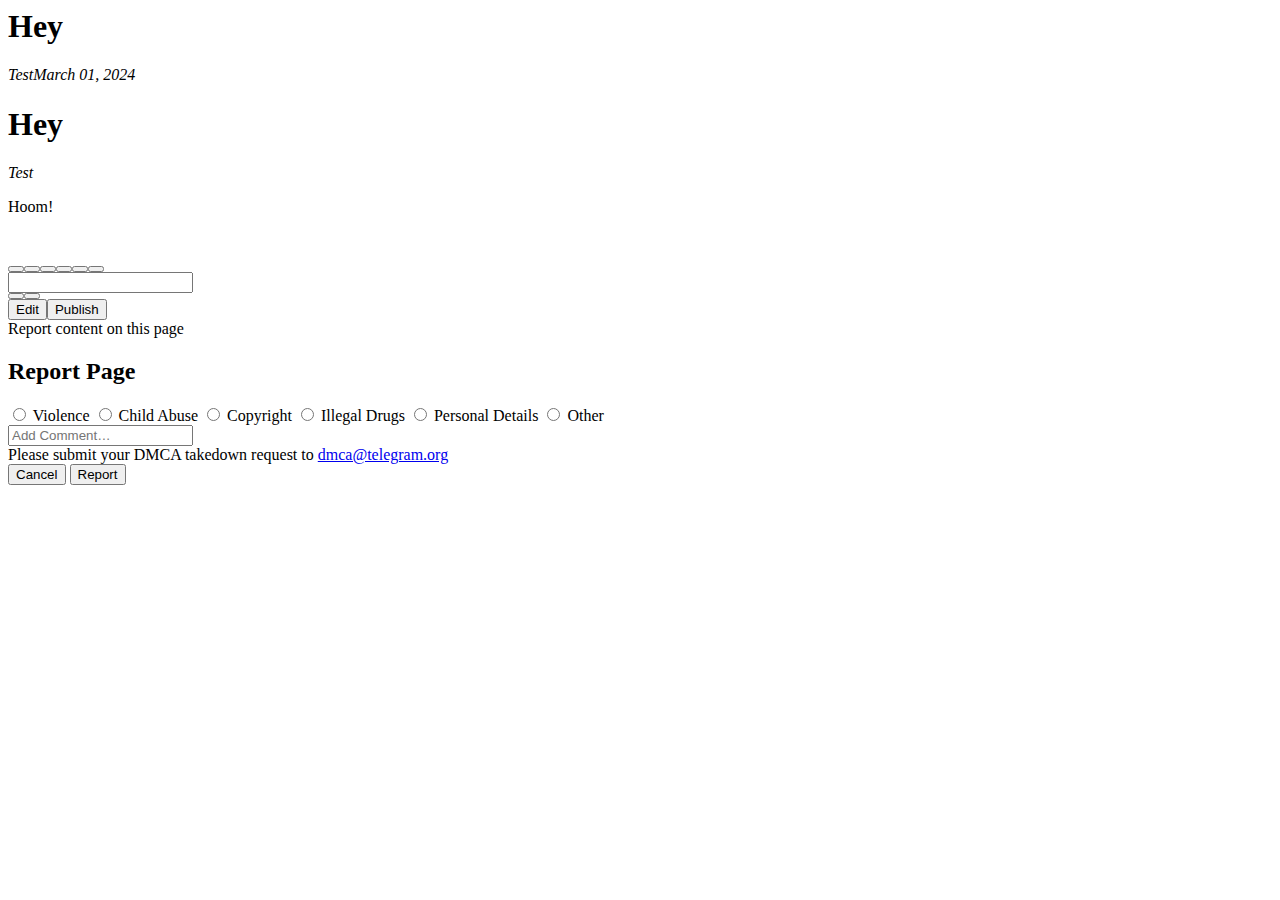
==== blog.html @ 54af5d7f "Update blog.html" ====
<html><head>
    <meta charset="utf-8">
    <title>Hey – Telegraph</title>
    <meta name="viewport" content="width=device-width, initial-scale=1.0, minimum-scale=1.0, maximum-scale=1.0, user-scalable=no">
    <meta name="format-detection" content="telephone=no">
    <meta http-equiv="X-UA-Compatible" content="IE=edge">
    <meta name="MobileOptimized" content="176">
    <meta name="HandheldFriendly" content="True">
    <meta name="robots" content="index, follow">
    <meta property="og:type" content="article">
    <meta property="og:title" content="Hey">
    <meta property="og:description" content="Hoom!">
    <meta property="og:image" content="">
    <meta property="og:site_name" content="Telegraph">
    <meta property="article:published_time" content="2024-03-01T19:15:52+0000">
    <meta property="article:modified_time" content="2024-03-01T19:15:52+0000">
    <meta property="article:author" content="Test">
    <meta name="twitter:card" content="summary">
    <meta name="twitter:title" content="Hey">
    <meta name="twitter:description" content="Hoom!">
    <meta name="twitter:image" content="">
    <link rel="canonical" href="https://telegra.ph/Hey-03-01-69">
    <link rel="shortcut icon" href="/favicon.ico?1" type="image/x-icon">
    <link rel="icon" type="image/png" href="/images/favicon.png?1" sizes="16x16">
    <link rel="icon" type="image/png" href="/images/favicon_2x.png?1" sizes="32x32">
    <link href="/css/quill.core.min.css" rel="stylesheet">
    <link href="/css/core.min.css?47" rel="stylesheet">
  </head>
  <body>
    <div class="tl_page_wrap">
      <div class="tl_page">
        <main class="tl_article">
          <header class="tl_article_header" dir="auto">
            <h1>Hey</h1>
            <address>
              <a rel="author">Test</a><!--
           --><time datetime="2024-03-01T19:15:52+0000">March 01, 2024</time>
            </address>
          </header>
          <article id="_tl_editor" class="tl_article_content ql-container ql-disabled"><div class="ql-editor" contenteditable="false"><h1 dir="auto" data-placeholder="Title" data-label="Title">Hey</h1><address dir="auto" data-placeholder="Your name" data-label="Author">Test</address><p dir="auto" data-placeholder="Your story...">Hoom!</p></div><div class="ql-clipboard" contenteditable="true" tabindex="-1"></div><div id="_tl_link_tooltip" class="tl_link_tooltip"></div><div id="_tl_tooltip" class="tl_tooltip">
            <div class="buttons">
              <span class="button_hover"></span>
              <span class="button_group"><!--
             --><button id="_bold_button"></button><!--
             --><button id="_italic_button"></button><!--
             --><button id="_link_button"></button><!--
           --></span><!--
           --><span class="button_group"><!--
             --><button id="_header_button"></button><!--
             --><button id="_subheader_button"></button><!--
             --><button id="_quote_button"></button><!--
           --></span>
            </div>
            <div class="prompt">
              <span class="close"></span>
              <div class="prompt_input_wrap"><input type="url" class="prompt_input"></div>
            </div>
          </div><div id="_tl_blocks" class="tl_blocks">
            <div class="buttons">
              <button id="_image_button"></button><!--
           --><button id="_embed_button"></button>
            </div>
          </div></article>
          
          
          
          <aside class="tl_article_buttons">
            <div class="account account_top"></div>
            <button id="_edit_button" class="button edit_button">Edit</button><!--
         --><button id="_publish_button" class="button publish_button">Publish</button>
            <div class="account account_bottom"></div>
            <div id="_error_msg" class="error_msg"></div>
          </aside>
        </main>
      </div>
          <div class="tl_page_footer tl_page_footer_visible">
      <div id="_report_button" class="tl_footer_button">Report content on this page</div>
    </div>
    </div>
      <div class="tl_popup tl_popup_hidden" id="_report_popup">
    <main class="tl_popup_body tl_report_popup">
      <form id="_report_form" method="post">
        <section>
          <h2 class="tl_popup_header">Report Page</h2>
          <div class="tl_radio_items">
            <label class="tl_radio_item">
              <input type="radio" class="radio" name="reason" value="violence">
              <span class="tl_radio_item_label">Violence</span>
            </label>
            <label class="tl_radio_item">
              <input type="radio" class="radio" name="reason" value="childabuse">
              <span class="tl_radio_item_label">Child Abuse</span>
            </label>
            <label class="tl_radio_item">
              <input type="radio" class="radio" name="reason" value="copyright">
              <span class="tl_radio_item_label">Copyright</span>
            </label>
            <label class="tl_radio_item">
              <input type="radio" class="radio" name="reason" value="illegal_drugs">
              <span class="tl_radio_item_label">Illegal Drugs</span>
            </label>
            <label class="tl_radio_item">
              <input type="radio" class="radio" name="reason" value="personal_details">
              <span class="tl_radio_item_label">Personal Details</span>
            </label>
            <label class="tl_radio_item">
              <input type="radio" class="radio" name="reason" value="other">
              <span class="tl_radio_item_label">Other</span>
            </label>
          </div>
          <div class="tl_textfield_item tl_comment_field">
            <input type="text" class="tl_textfield" name="comment" value="" placeholder="Add Comment…">
          </div>
          <div class="tl_copyright_field">
            Please submit your DMCA takedown request to <a href="mailto:dmca@telegram.org?subject=Report%20to%20Telegraph%20page%20%22Hey%22&amp;body=Reported%20page%3A%20https%3A%2F%2Ftelegra.ph%2FHey-03-01-69%0A%0A%0A" target="_blank">dmca@telegram.org</a>
          </div>
        </section>
        <aside class="tl_popup_buttons">
          <button type="reset" class="button" id="_report_cancel">Cancel</button>
          <button type="submit" class="button submit_button">Report</button>
        </aside>
      </form>
    </main>
  </div>
    
    <script>var T={"apiUrl":"https:\/\/edit.telegra.ph","datetime":1709320552,"pageId":"09b3a0aa61821a3e68544","editable":true};(function(){var b=document.querySelector('time');if(b&&T.datetime){var a=new Date(1E3*T.datetime),d='January February March April May June July August September October November December'.split(' ')[a.getMonth()],c=a.getDate();b.innerText=d+' '+(10>c?'0':'')+c+', '+a.getFullYear()}})();</script>
    <script src="/js/jquery.min.js"></script>
    <script src="/js/jquery.selection.min.js"></script>
    <script src="/js/autosize.min.js"></script>
    <script src="/js/load-image.all.min.js?1"></script>
    <script src="/js/quill.min.js?9"></script>
    <script src="/js/core.min.js?65"></script>
    <script async="" src="https://t.me/_websync_?path=Hey-03-01-69&amp;hash=0f58a0492002d3bc2a"></script>
  
</body></html>
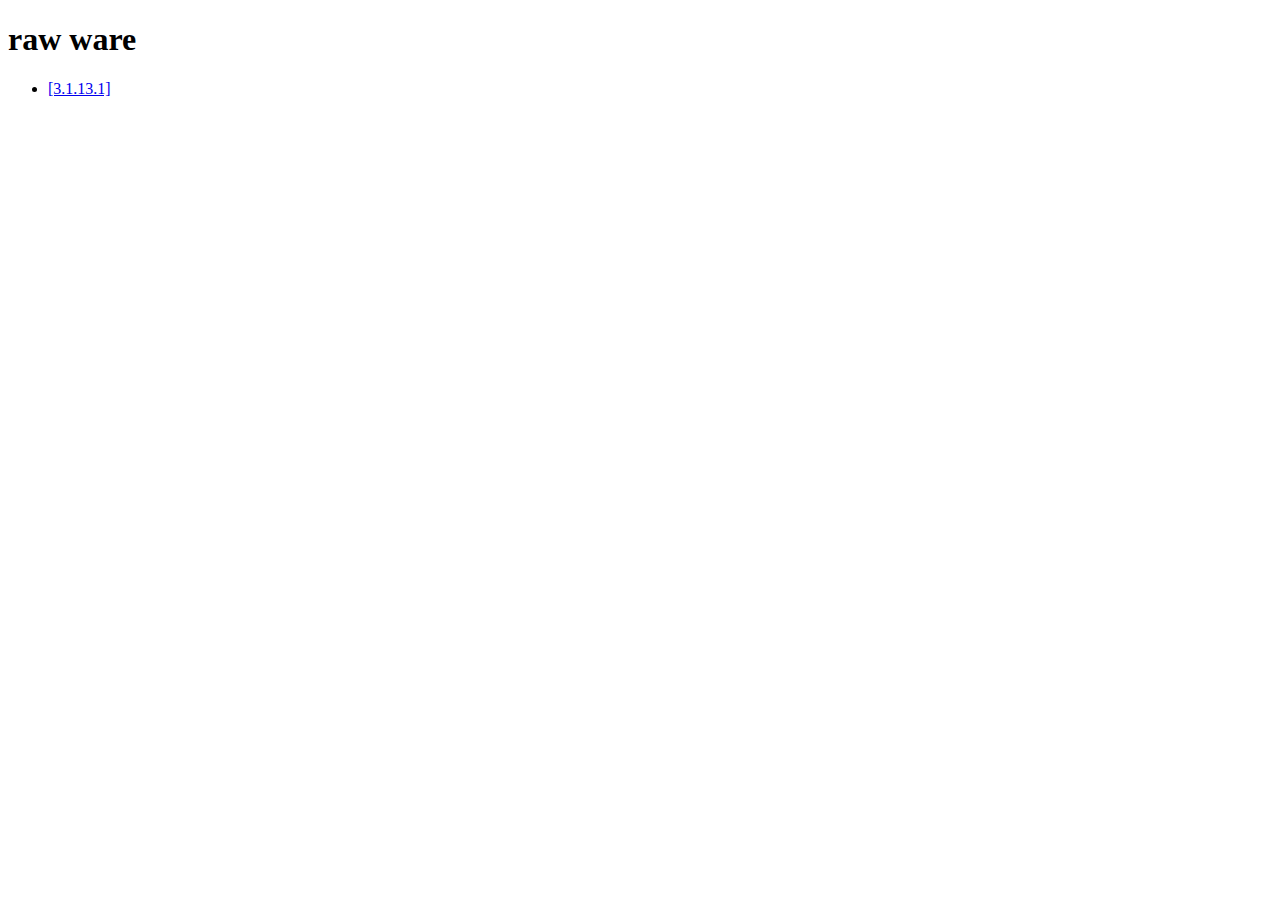
==== commit 2bbd552c: "Update blog.html" ====
--- a/blog.html
+++ b/blog.html
@@ -1,135 +1,12 @@
-<html><head>
-    <meta charset="utf-8">
-    <title>Hey – Telegraph</title>
-    <meta name="viewport" content="width=device-width, initial-scale=1.0, minimum-scale=1.0, maximum-scale=1.0, user-scalable=no">
-    <meta name="format-detection" content="telephone=no">
-    <meta http-equiv="X-UA-Compatible" content="IE=edge">
-    <meta name="MobileOptimized" content="176">
-    <meta name="HandheldFriendly" content="True">
-    <meta name="robots" content="index, follow">
-    <meta property="og:type" content="article">
-    <meta property="og:title" content="Hey">
-    <meta property="og:description" content="Hoom!">
-    <meta property="og:image" content="">
-    <meta property="og:site_name" content="Telegraph">
-    <meta property="article:published_time" content="2024-03-01T19:15:52+0000">
-    <meta property="article:modified_time" content="2024-03-01T19:15:52+0000">
-    <meta property="article:author" content="Test">
-    <meta name="twitter:card" content="summary">
-    <meta name="twitter:title" content="Hey">
-    <meta name="twitter:description" content="Hoom!">
-    <meta name="twitter:image" content="">
-    <link rel="canonical" href="https://telegra.ph/Hey-03-01-69">
-    <link rel="shortcut icon" href="/favicon.ico?1" type="image/x-icon">
-    <link rel="icon" type="image/png" href="/images/favicon.png?1" sizes="16x16">
-    <link rel="icon" type="image/png" href="/images/favicon_2x.png?1" sizes="32x32">
-    <link href="/css/quill.core.min.css" rel="stylesheet">
-    <link href="/css/core.min.css?47" rel="stylesheet">
-  </head>
-  <body>
-    <div class="tl_page_wrap">
-      <div class="tl_page">
-        <main class="tl_article">
-          <header class="tl_article_header" dir="auto">
-            <h1>Hey</h1>
-            <address>
-              <a rel="author">Test</a><!--
-           --><time datetime="2024-03-01T19:15:52+0000">March 01, 2024</time>
-            </address>
-          </header>
-          <article id="_tl_editor" class="tl_article_content ql-container ql-disabled"><div class="ql-editor" contenteditable="false"><h1 dir="auto" data-placeholder="Title" data-label="Title">Hey</h1><address dir="auto" data-placeholder="Your name" data-label="Author">Test</address><p dir="auto" data-placeholder="Your story...">Hoom!</p></div><div class="ql-clipboard" contenteditable="true" tabindex="-1"></div><div id="_tl_link_tooltip" class="tl_link_tooltip"></div><div id="_tl_tooltip" class="tl_tooltip">
-            <div class="buttons">
-              <span class="button_hover"></span>
-              <span class="button_group"><!--
-             --><button id="_bold_button"></button><!--
-             --><button id="_italic_button"></button><!--
-             --><button id="_link_button"></button><!--
-           --></span><!--
-           --><span class="button_group"><!--
-             --><button id="_header_button"></button><!--
-             --><button id="_subheader_button"></button><!--
-             --><button id="_quote_button"></button><!--
-           --></span>
-            </div>
-            <div class="prompt">
-              <span class="close"></span>
-              <div class="prompt_input_wrap"><input type="url" class="prompt_input"></div>
-            </div>
-          </div><div id="_tl_blocks" class="tl_blocks">
-            <div class="buttons">
-              <button id="_image_button"></button><!--
-           --><button id="_embed_button"></button>
-            </div>
-          </div></article>
-          
-          
-          
-          <aside class="tl_article_buttons">
-            <div class="account account_top"></div>
-            <button id="_edit_button" class="button edit_button">Edit</button><!--
-         --><button id="_publish_button" class="button publish_button">Publish</button>
-            <div class="account account_bottom"></div>
-            <div id="_error_msg" class="error_msg"></div>
-          </aside>
-        </main>
-      </div>
-          <div class="tl_page_footer tl_page_footer_visible">
-      <div id="_report_button" class="tl_footer_button">Report content on this page</div>
-    </div>
-    </div>
-      <div class="tl_popup tl_popup_hidden" id="_report_popup">
-    <main class="tl_popup_body tl_report_popup">
-      <form id="_report_form" method="post">
-        <section>
-          <h2 class="tl_popup_header">Report Page</h2>
-          <div class="tl_radio_items">
-            <label class="tl_radio_item">
-              <input type="radio" class="radio" name="reason" value="violence">
-              <span class="tl_radio_item_label">Violence</span>
-            </label>
-            <label class="tl_radio_item">
-              <input type="radio" class="radio" name="reason" value="childabuse">
-              <span class="tl_radio_item_label">Child Abuse</span>
-            </label>
-            <label class="tl_radio_item">
-              <input type="radio" class="radio" name="reason" value="copyright">
-              <span class="tl_radio_item_label">Copyright</span>
-            </label>
-            <label class="tl_radio_item">
-              <input type="radio" class="radio" name="reason" value="illegal_drugs">
-              <span class="tl_radio_item_label">Illegal Drugs</span>
-            </label>
-            <label class="tl_radio_item">
-              <input type="radio" class="radio" name="reason" value="personal_details">
-              <span class="tl_radio_item_label">Personal Details</span>
-            </label>
-            <label class="tl_radio_item">
-              <input type="radio" class="radio" name="reason" value="other">
-              <span class="tl_radio_item_label">Other</span>
-            </label>
-          </div>
-          <div class="tl_textfield_item tl_comment_field">
-            <input type="text" class="tl_textfield" name="comment" value="" placeholder="Add Comment…">
-          </div>
-          <div class="tl_copyright_field">
-            Please submit your DMCA takedown request to <a href="mailto:dmca@telegram.org?subject=Report%20to%20Telegraph%20page%20%22Hey%22&amp;body=Reported%20page%3A%20https%3A%2F%2Ftelegra.ph%2FHey-03-01-69%0A%0A%0A" target="_blank">dmca@telegram.org</a>
-          </div>
-        </section>
-        <aside class="tl_popup_buttons">
-          <button type="reset" class="button" id="_report_cancel">Cancel</button>
-          <button type="submit" class="button submit_button">Report</button>
-        </aside>
-      </form>
-    </main>
-  </div>
-    
-    <script>var T={"apiUrl":"https:\/\/edit.telegra.ph","datetime":1709320552,"pageId":"09b3a0aa61821a3e68544","editable":true};(function(){var b=document.querySelector('time');if(b&&T.datetime){var a=new Date(1E3*T.datetime),d='January February March April May June July August September October November December'.split(' ')[a.getMonth()],c=a.getDate();b.innerText=d+' '+(10>c?'0':'')+c+', '+a.getFullYear()}})();</script>
-    <script src="/js/jquery.min.js"></script>
-    <script src="/js/jquery.selection.min.js"></script>
-    <script src="/js/autosize.min.js"></script>
-    <script src="/js/load-image.all.min.js?1"></script>
-    <script src="/js/quill.min.js?9"></script>
-    <script src="/js/core.min.js?65"></script>
-    <script async="" src="https://t.me/_websync_?path=Hey-03-01-69&amp;hash=0f58a0492002d3bc2a"></script>
-  
-</body></html>+<!DOCTYPE html>
+<html>
+<head>
+  <title>My Page with Links</title>
+</head>
+<body>
+  <h1>raw ware</h1>
+  <ul>
+    <li><a href="https://telegra.ph/31131-03-01">[3.1.13.1]</a></li>
+  </ul>
+</body>
+</html>
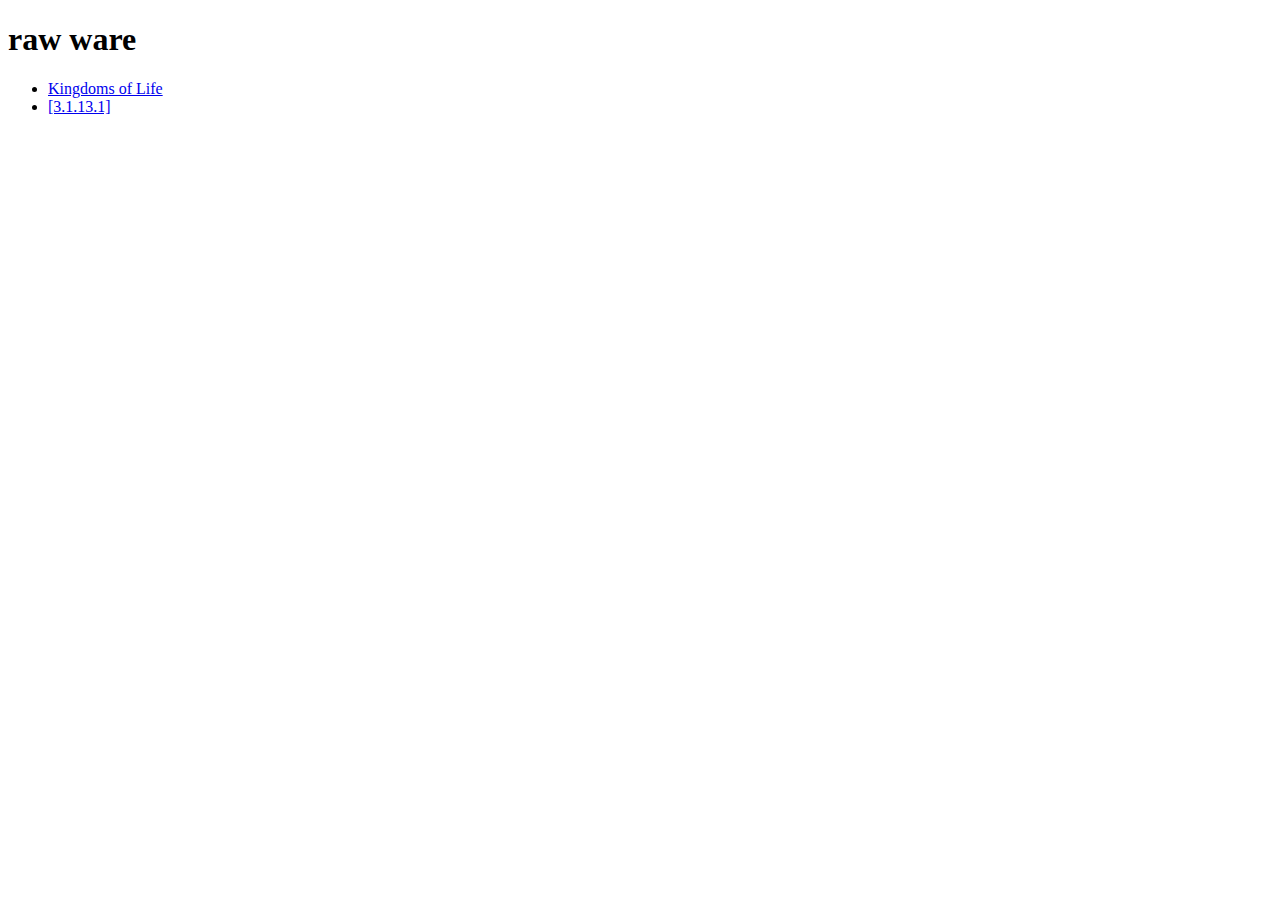
==== commit 1a09cad9: "Update blog.html" ====
--- a/blog.html
+++ b/blog.html
@@ -6,6 +6,7 @@
 <body>
   <h1>raw ware</h1>
   <ul>
+    <li><a href=https://telegra.ph/Kingdoms-of-Life-03-02>Kingdoms of Life</a></li>
     <li><a href="https://telegra.ph/31131-03-01">[3.1.13.1]</a></li>
   </ul>
 </body>
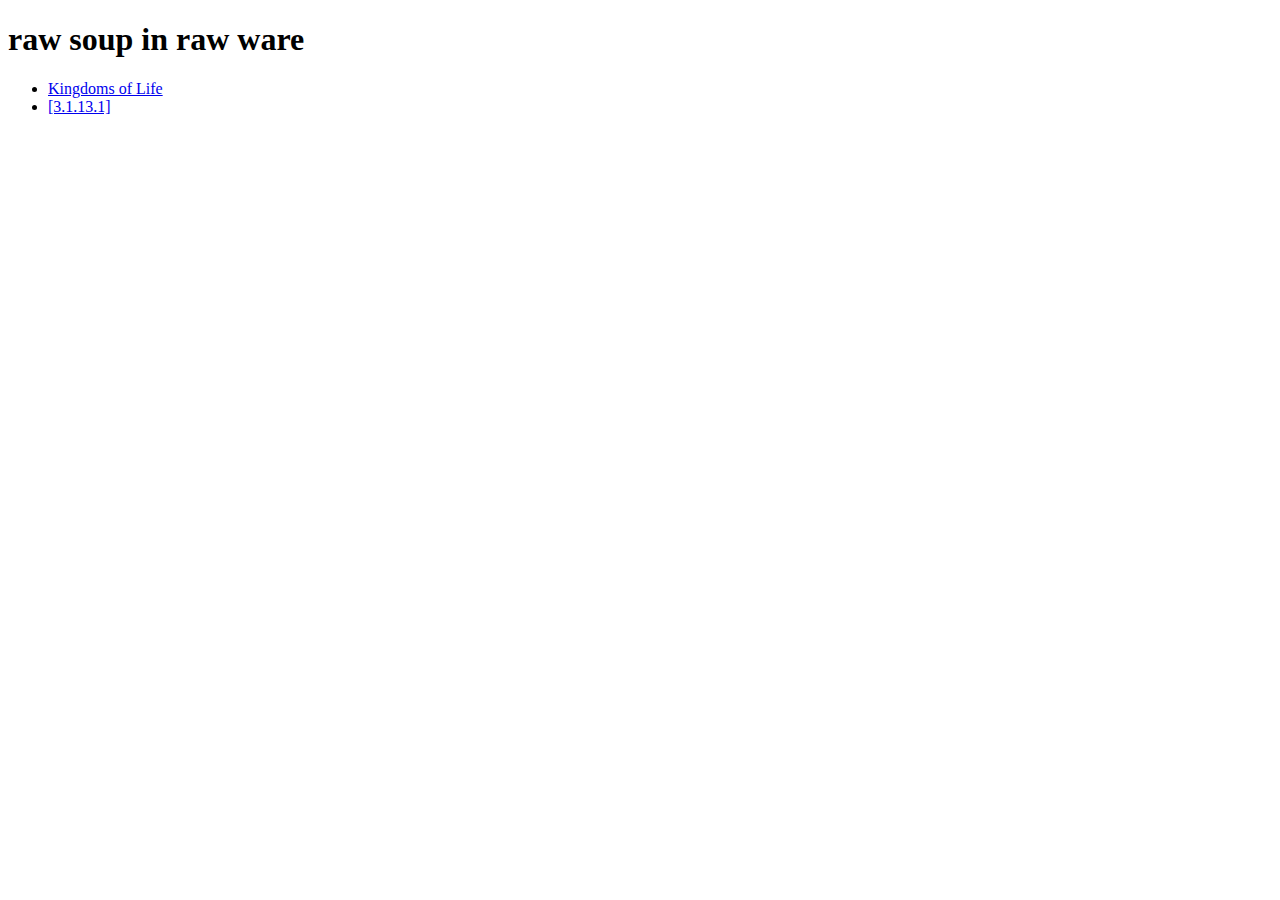
==== commit 3d9c6872: "Update blog.html" ====
--- a/blog.html
+++ b/blog.html
@@ -1,10 +1,10 @@
 <!DOCTYPE html>
 <html>
 <head>
-  <title>My Page with Links</title>
+  <title>Blog</title>
 </head>
 <body>
-  <h1>raw ware</h1>
+  <h1>raw soup in raw ware</h1>
   <ul>
     <li><a href=https://telegra.ph/Kingdoms-of-Life-03-02>Kingdoms of Life</a></li>
     <li><a href="https://telegra.ph/31131-03-01">[3.1.13.1]</a></li>
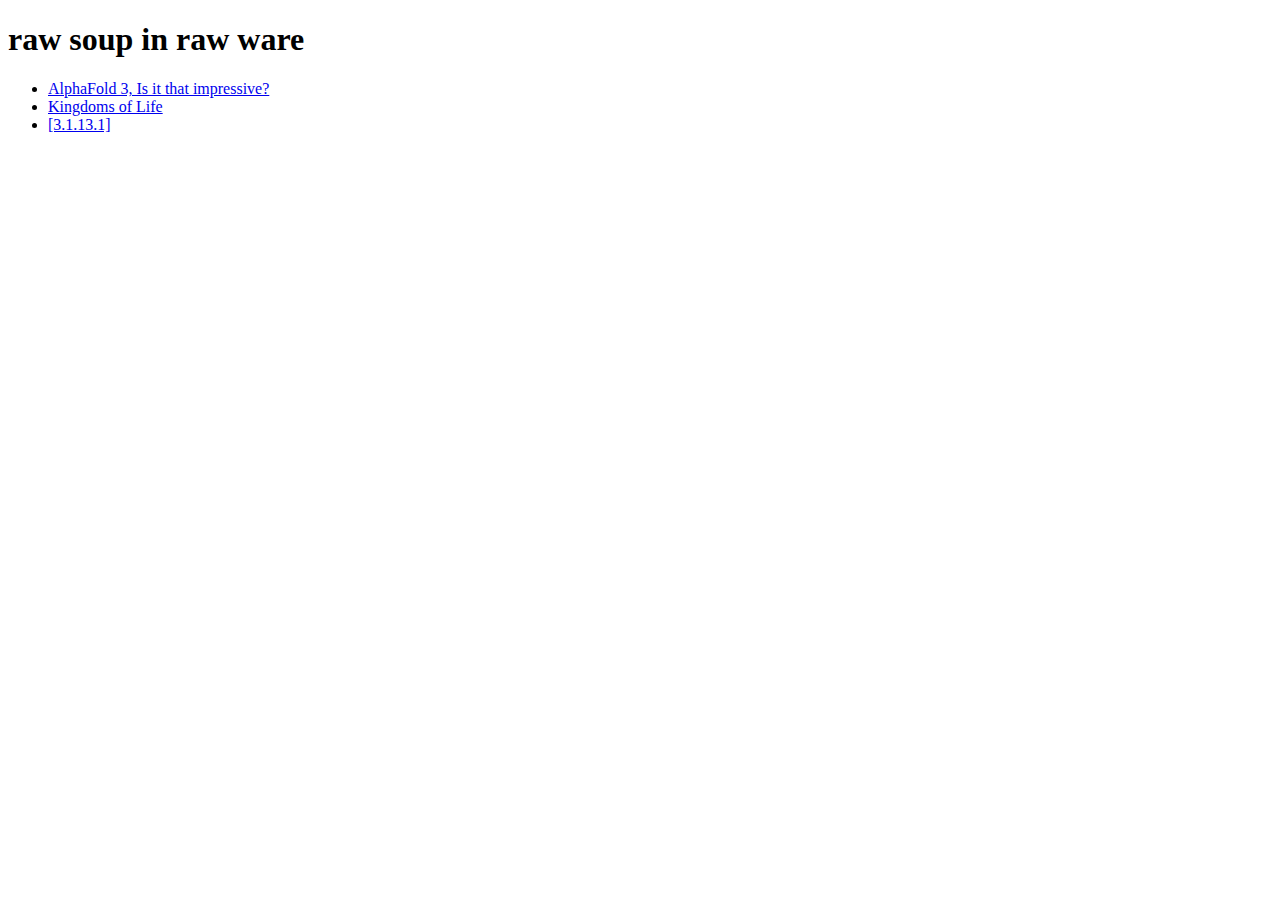
==== commit c9d0a9df: "Update blog.html" ====
--- a/blog.html
+++ b/blog.html
@@ -6,8 +6,11 @@
 <body>
   <h1>raw soup in raw ware</h1>
   <ul>
+    <li><a href=https://telegra.ph/AlphaFold-3-Is-it-that-impressive-05-12>AlphaFold 3, Is it that impressive?</a></li>
     <li><a href=https://telegra.ph/Kingdoms-of-Life-03-02>Kingdoms of Life</a></li>
     <li><a href="https://telegra.ph/31131-03-01">[3.1.13.1]</a></li>
   </ul>
 </body>
 </html>
+
+
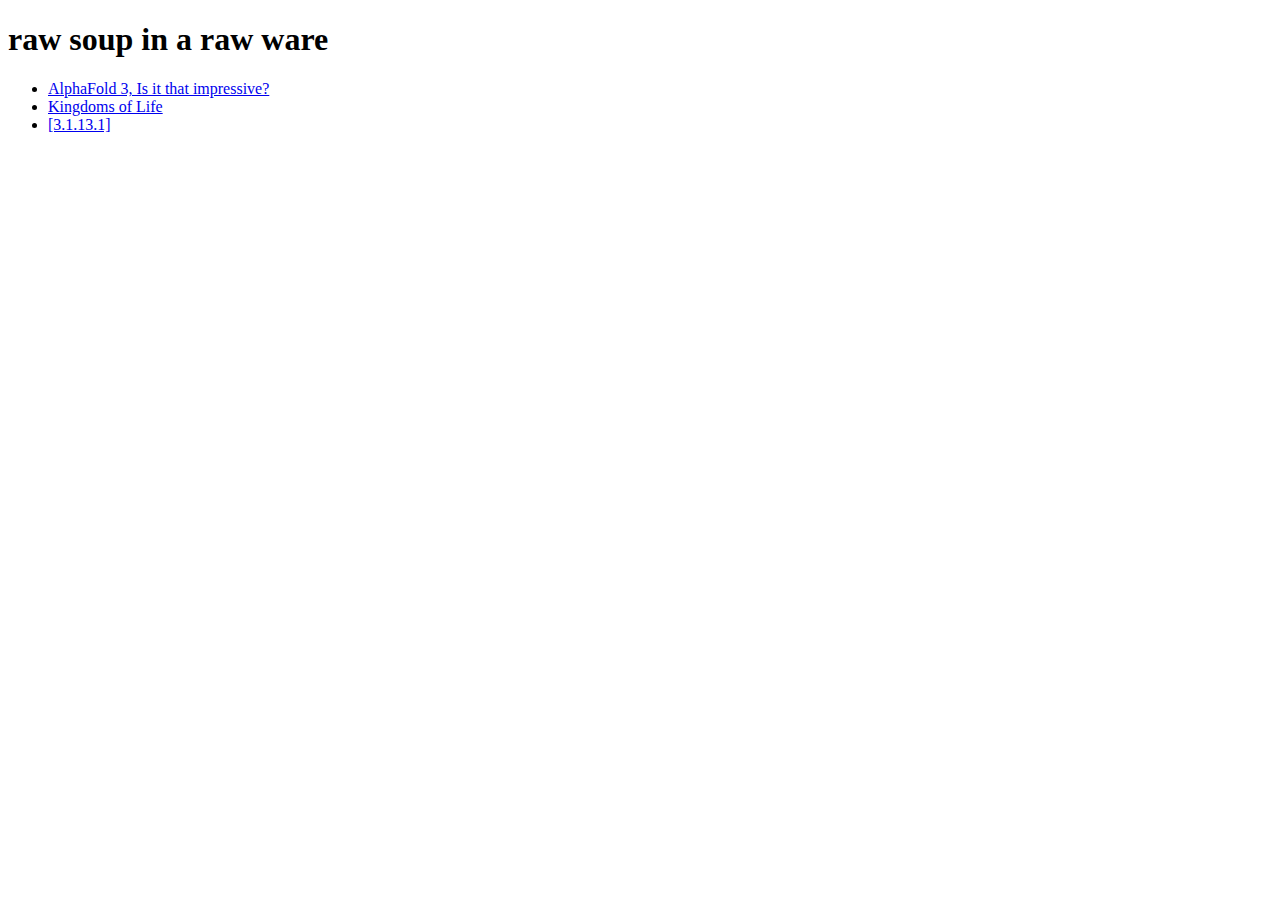
==== commit 6131db29: "Update blog.html" ====
--- a/blog.html
+++ b/blog.html
@@ -4,7 +4,7 @@
   <title>Blog</title>
 </head>
 <body>
-  <h1>raw soup in raw ware</h1>
+  <h1>raw soup in a raw ware</h1>
   <ul>
     <li><a href=https://telegra.ph/AlphaFold-3-Is-it-that-impressive-05-12>AlphaFold 3, Is it that impressive?</a></li>
     <li><a href=https://telegra.ph/Kingdoms-of-Life-03-02>Kingdoms of Life</a></li>
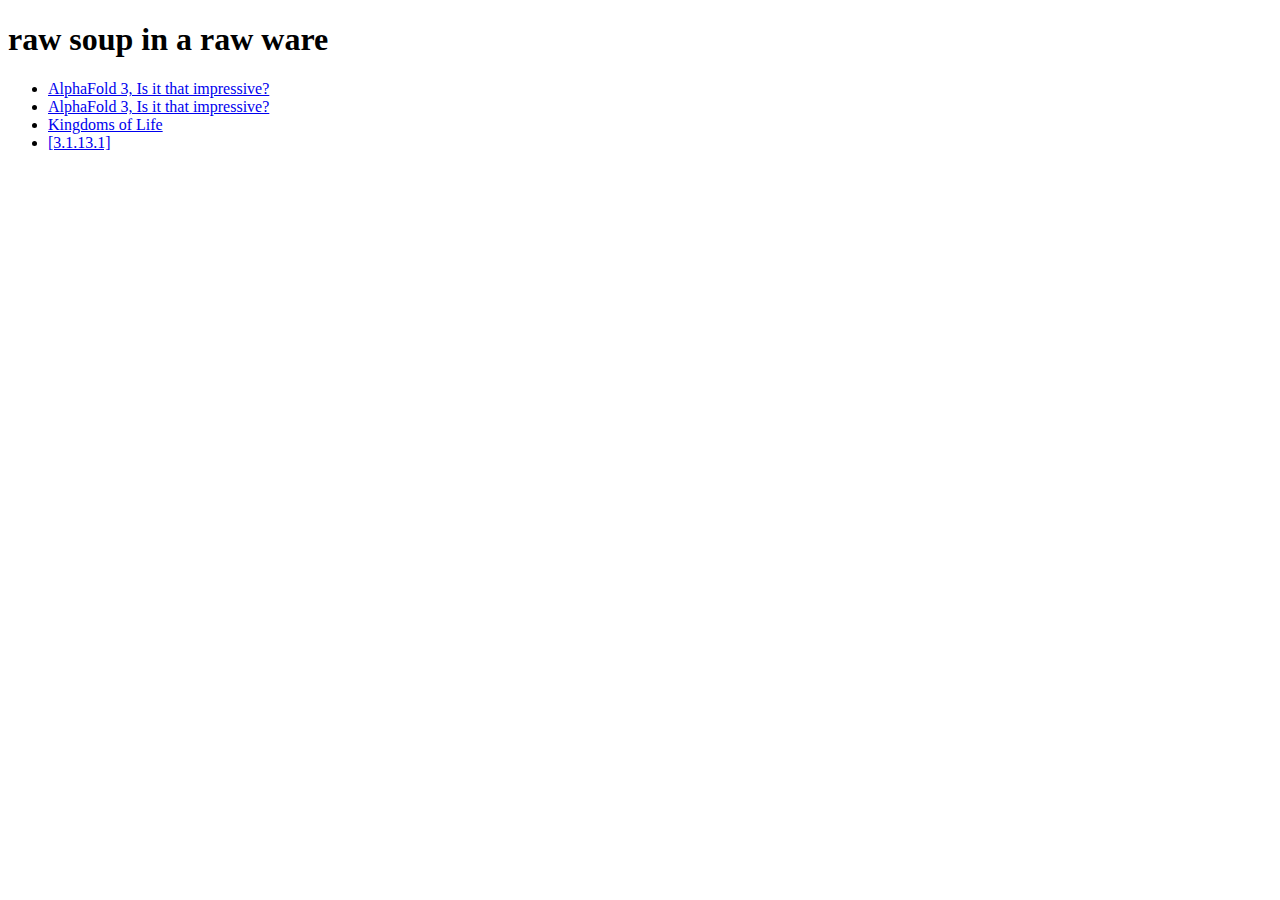
==== commit d5b9a0d6: "Update blog.html" ====
--- a/blog.html
+++ b/blog.html
@@ -6,6 +6,7 @@
 <body>
   <h1>raw soup in a raw ware</h1>
   <ul>
+    <li><a href=https://telegra.ph/AlphaFold-3-Docking-experiment-05-15>AlphaFold 3, Is it that impressive?</a></li>
     <li><a href=https://telegra.ph/AlphaFold-3-Is-it-that-impressive-05-12>AlphaFold 3, Is it that impressive?</a></li>
     <li><a href=https://telegra.ph/Kingdoms-of-Life-03-02>Kingdoms of Life</a></li>
     <li><a href="https://telegra.ph/31131-03-01">[3.1.13.1]</a></li>
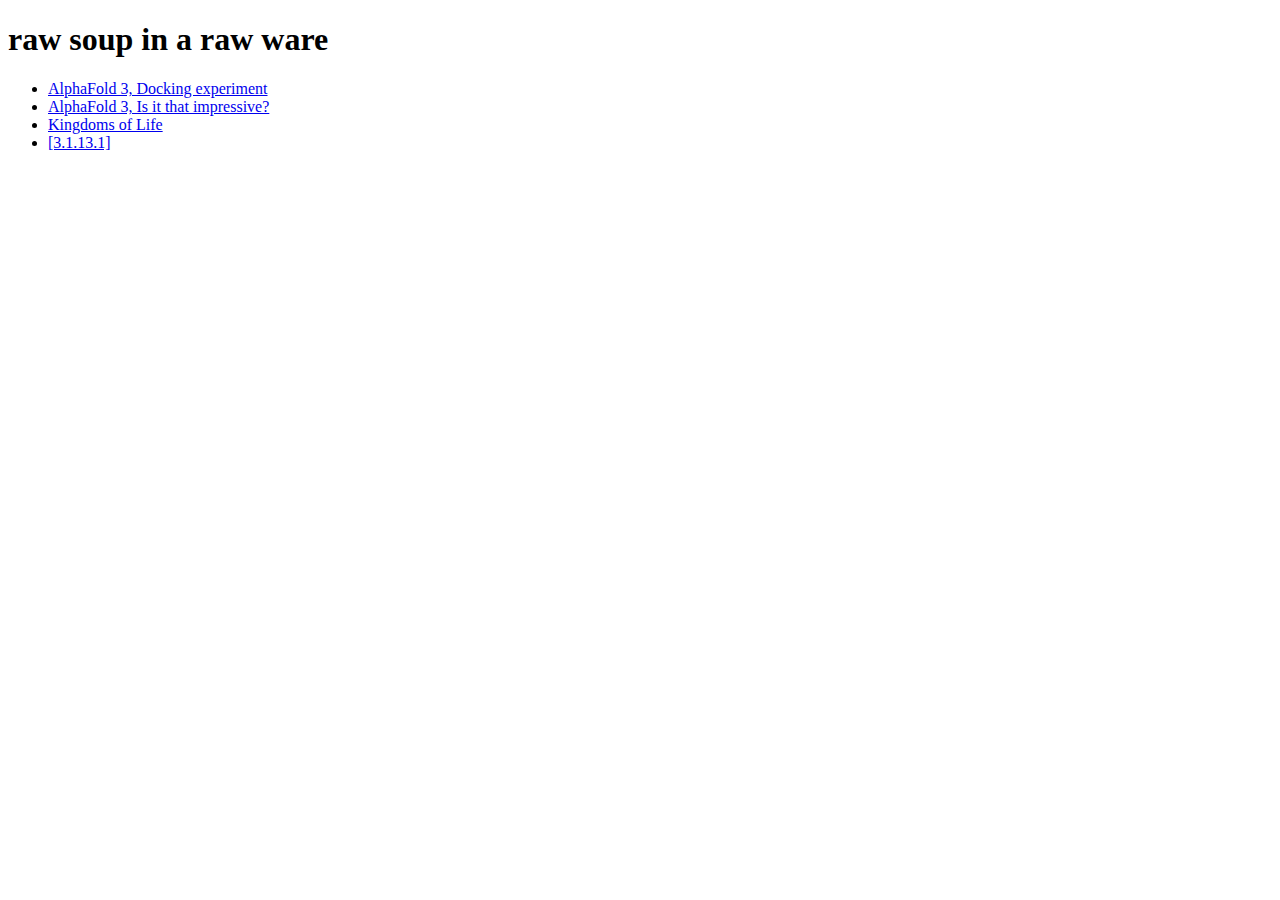
==== commit 64629b27: "Update blog.html" ====
--- a/blog.html
+++ b/blog.html
@@ -6,7 +6,7 @@
 <body>
   <h1>raw soup in a raw ware</h1>
   <ul>
-    <li><a href=https://telegra.ph/AlphaFold-3-Docking-experiment-05-15>AlphaFold 3, Is it that impressive?</a></li>
+    <li><a href=https://telegra.ph/AlphaFold-3-Docking-experiment-05-15>AlphaFold 3, Docking experiment</a></li>
     <li><a href=https://telegra.ph/AlphaFold-3-Is-it-that-impressive-05-12>AlphaFold 3, Is it that impressive?</a></li>
     <li><a href=https://telegra.ph/Kingdoms-of-Life-03-02>Kingdoms of Life</a></li>
     <li><a href="https://telegra.ph/31131-03-01">[3.1.13.1]</a></li>
